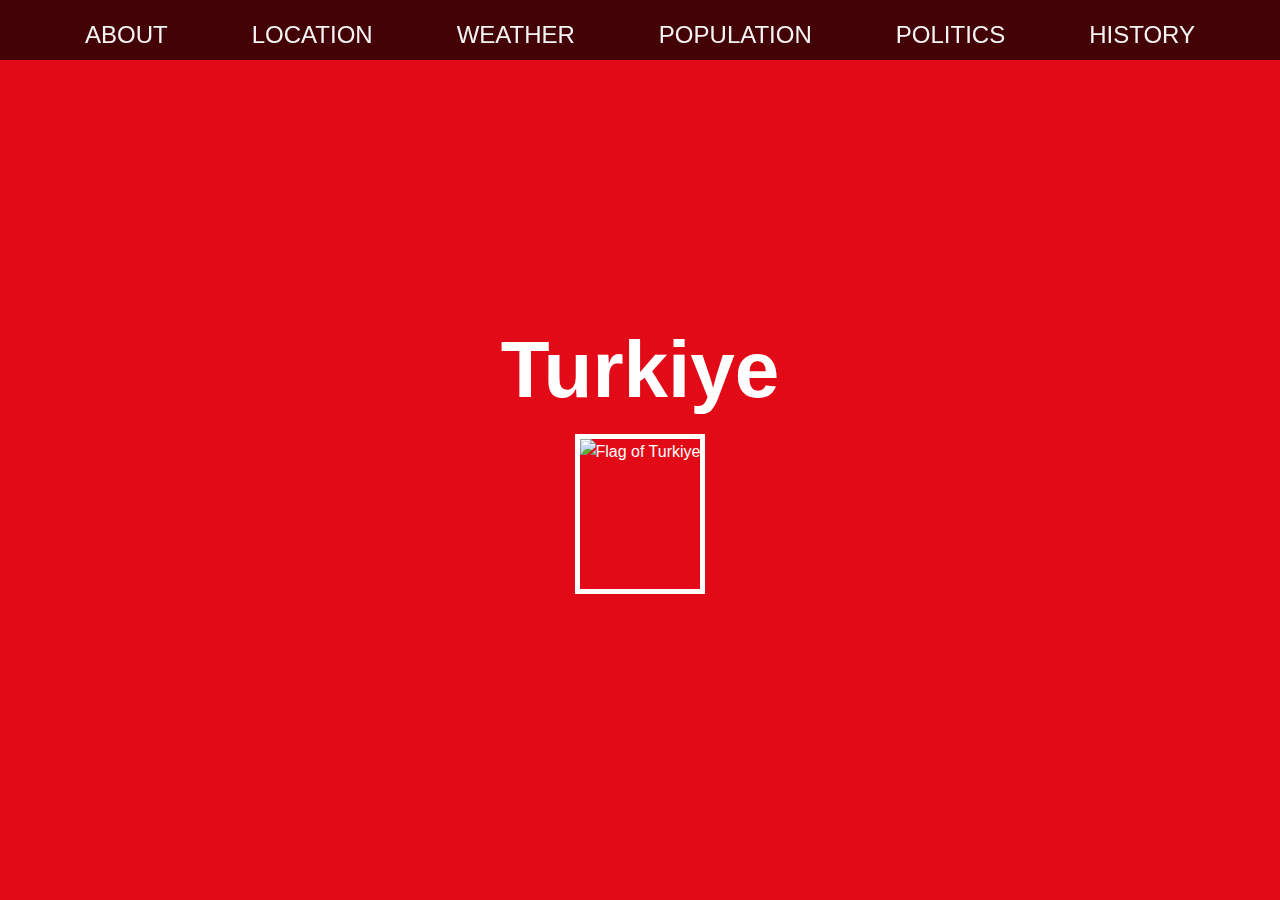
==== index.html @ 074bd5ab "Add files via upload" ====
<!doctype html>
<html lang="en">
    <head>
        <meta charset="UTF-8">
        <meta name="viewport" content="width=device-width, initial-scale=1.0">
        <meta http-equiv="X-UA-Compatible" content="ie=edge">
        <title>Turkiye</title> 
        <link rel="stylesheet" href="style.css">
    </head>
    <body>
        <div class="container">
            <nav class="navbar">
                <ul>
                    <li><a href="#about">About</a></li>
                    <li><a href="#location">Location</a></li>
                    <li><a href="#weather">Weather</a></li>
                    <li><a href="#population">Population</a></li>
                    <li><a href="#politics">Politics</a></li>
                    <li><a href="#history">History</a></li>
                </ul>
            </nav>
            <section id="turkiye">
                <h1> Turkiye </h1>
                <img src = "Turkey.jpg" height = "150" alt = "Flag of Turkiye" >
            </section>
            <section id="about">
                <h2>About</h2>
                <p class="lead">Turkey, formerlly known as the Ottoman empire and now Turkiye is the 33rd largest country in the world and one of the largest transcontinental countries in the world with a land area of roughly 783 thousand square km and around 85 million people living there. The capital of Turkiye is Ankara however the largest city is Istanbul. Turkiye is 7 hours ahead of us (GMT-4) as they use the GMT+4 timezone. Turkiye uses the turkish lira as their currency as well as the euro as their second most used currency and are sitting at a GDP of around $850 billion.</p>
            </section>
            <section id="location">
                <h2>Location</h2>
                <p class="lead">It is found primarily in Western Asia on the Anatolian Peninsula, with a tiny section in Southeast Europe on the Balkan Peninsula. Its neighbours are Georgia to the northeast, Armenia, Azerbaijan, and Iran to the east, Iraq to the southeast, Syria and the Mediterranean Sea to the south, the Aegean Sea to the west, and Greece and Bulgaria to the northwest as well as Cyrprus a small country off the south coast of Turkiye, It also shares boundaries with the Black Sea to the north.</p>
                <img src= "Map.jpg" height = "250" width = "400" alt = "Map of Turkiye" >
            </section>
            <section id="weather">
                <h2>Weather</h2>
                <p class="lead">In Turkey, summers are usually hot and sunny, and the climate varies depending on the region. On the Aegean and Mediterranean coasts, temperatures reach 30 degrees Celsius in July. In the Black Sea, winter temperatures are around 10 degrees Celsius. The climate on the Anatolian plateau is harsh, with summers that are very hot. Furthermore, the east side is much cooler and less humid than the west side of Turkiye.</p>
                <img src= "Weather.png" height = "250" width = "400" alt = "Weather graph of Turkiye" >
            </section>
            <section id="population">
                <h2>Population</h2>
                <p class="lead">As of the end of 2021 the population of Turkiye was 84.7 million people with a growth rate of .55%-1.09% increase per year and is expected to reach all time highs of 98 million by 2059 and drop back down to current numbers by the end of this century. The population is quite young with 22.4% of the population being withing the ages of 0-14 and the median age in Turkiye was around 33 years old. Turks are the largest ethnic group at around 70-75% followed by the Kurds at around %20 as well as the Balkans and Arabs covering the remaining percentage.</p>
                <img src= "Population.png" height = "175" width = "400" alt = "Population pyramid of Turkiye" >
            </section>
            <section id="politics">
                <h2>Politics</h2>
                <h3> Political Leaders</h3>
                <p class="lead">The current president of Turkey is <a href ="https://en.wikipedia.org/wiki/Recep_Tayyip_Erdo%C4%9Fan">Reccep Tayip Erdogan</a> who has been a politician since 1994. Mayor of Istanbul from 1994-1998, Prime Minister of Turkiye from 2003-2014 and presdient of Turkiye from 2014-present.</p>
                <img src= "Erdogan.jpg" height = "200" alt = "Picture of Turkish president" >
                <h3> List Of Turkish Presidents</h3>
                <ul>
                    <li> Reccep Tayip Erdogan (2014-present) </li>
                    <li> Abdullah Gul (2007-2014) </li>
                    <li> Ahmet Necdet Sezer (2000-2007) </li>
                    <li> Suleyman Demirel (1993-2000) </li>
                    <li> Husamettin Cindoruk (1993-1993) </li>
                    <li> Turgut Ozal (1989-1993) </li>
                    <li> Kenan Evren (1982-1989) </li>
                    <li> Ihsan Sabri Caglayangil (1980-1980) </li>
                    <li> Fahri Koruturk (1973-1980) </li>
                    <li> Cevdet Sunay (1966-1973) </li>
                    <li> Cemal Gursel (1960-1966) </li>
                    <li> Celal Bayar (1950-1960) </li>
                    <li> Ismet Inonu (1938-1950) </li>
                    <li> Mustafa Kemal Ataturk (1923-1938) </li>
                </ul>
            </section>>
            <section id="history">
                <h2>History</h2>
                <h3> Ottoman Empire</h3>
                <p class="lead">The <a href ="turkiye1.html">Ottoman Empire</a> was founded by Turkish tribes in Anatolia and developed into one of the most powerful empires to rule the globe in the 15th and 16th century.Over 600 years later, the Ottoman Empire fell in 1922, when the Turkish Republic took its place. </p>
                <img src= "Mehmet.jpg" height = "250" alt = "Mehmet the 2nd enters constantinople" >
            </section>
        </div>
    </body>
</html>
---- style.css ----
* {
    margin: 0;
    padding: 0;
  }
  
  body {
    font-family: Arial, Helvetica, sans-serif;
    background: #e20a17;
    color: #fff;
    height: 100vh;
    line-height: 1.6;
    overflow: hidden;
  }
  
  .container {
    width: 100%;
    height: 100%;
    overflow-y: scroll; 
    scroll-behavior: smooth;
    scroll-snap-type: y mandatory;
  }

  .lead {
    font-size: 1.5rem;
  }
  
  .navbar {
    position: fixed;
    top: 0;
    z-index: 1;
    display: flex;
    width: 100%;
    height: 60px;
    background: rgba(0,0,0,0.7);
  }
  
  .navbar ul {
    display: flex;
    list-style: none;
    width: 100%;
    justify-content: center;
  }
  
  .navbar ul li {
    margin: 0 1rem;
    padding: 1rem;
  }
  
  .navbar ul li a {
    text-decoration: none;
    text-transform: uppercase;
    color: #f4f4f4;
  }
  
  .navbar ul li a:hover {
    color: #e20a17;
  }
  
  section {
    display: flex;
    flex-direction: column;
    align-items: center;
    justify-content: center;
    text-align: center;
    width: 100%;
    height: 100vh;
   
    scroll-snap-align: center;
  }
  section h1{
    font-size: 5rem;
  }

  section h2 {
    font-size: 4rem;
  }

  section h3 {
    font-size: 2rem;
  }

img {
	border:5px solid #FFFFFF;
}

li {
  font-size: 1.5rem;
}

ul {
  -moz-column-count: 4;
  -moz-column-gap: 20px;
  -webkit-column-count: 4;
  -webkit-column-gap: 20px;
  column-count: 3;
  column-gap: 20px;
}

#about
{
  font-size: 4rem;
}

#location{
  font-size: 4rem;
}

#events{
  margin-top: 60%;
}

#politics{
  margin-top: 17.5%;
}

#history
{
  margin-top:10%;
}
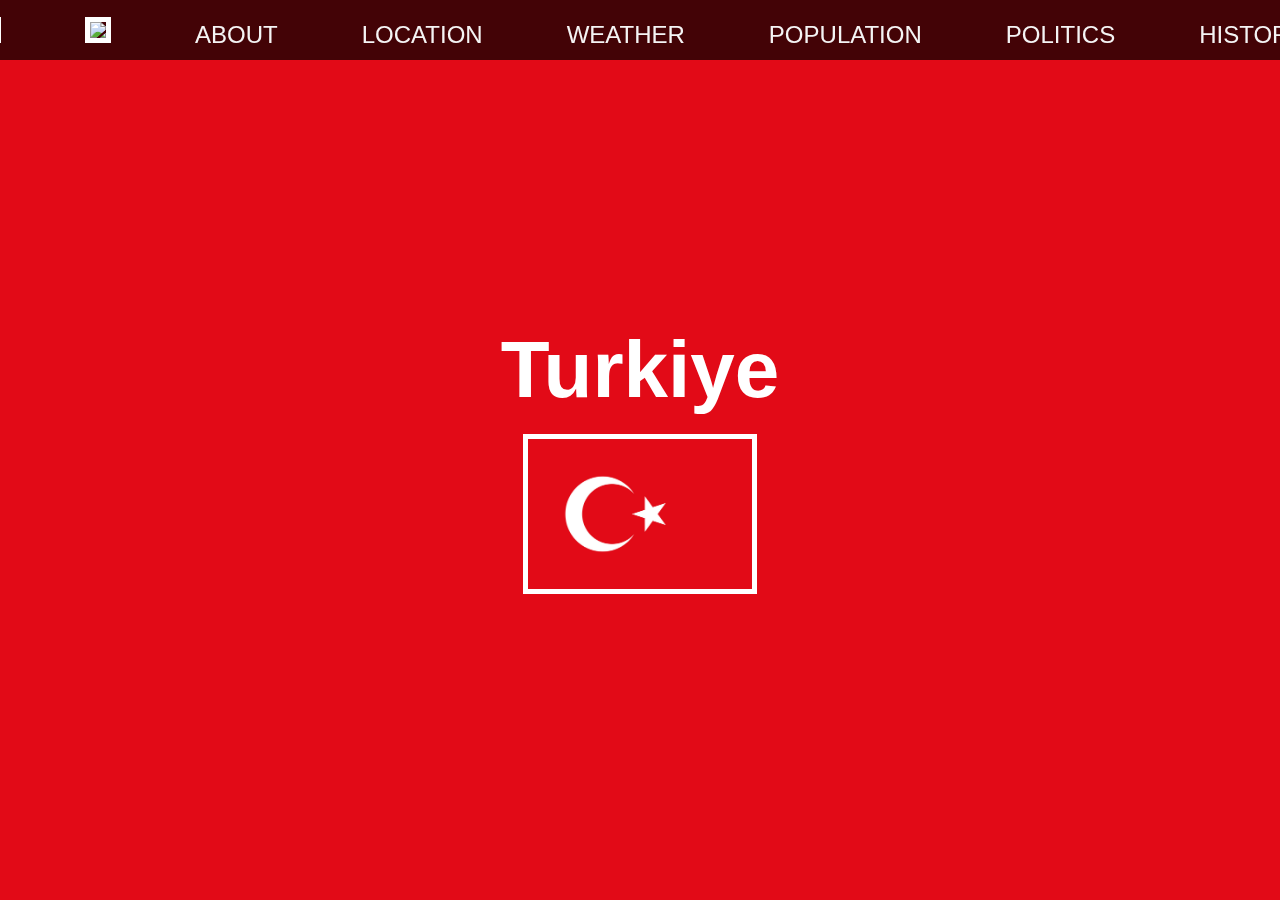
==== commit 65326127: "Update index.html" ====
--- a/index.html
+++ b/index.html
@@ -11,6 +11,8 @@
         <div class="container">
             <nav class="navbar">
                 <ul>
+                    <li><a href="https://validator.w3.org/nu/?doc=https%3A%2F%2Frohatdurmus.github.io%2FHome%2F"><img src="W3C.png" height = "30"></a></li>
+                    <li><a href="https://jigsaw.w3.org/css-validator/validator?uri=https%3A%2F%2Frohatdurmus.github.io%2FHome%2F&profile=css3svg&usermedium=all&warning=1&vextwarning=&lang=en"><img src="css.png" height = "30"></a></li>
                     <li><a href="#about">About</a></li>
                     <li><a href="#location">Location</a></li>
                     <li><a href="#weather">Weather</a></li>
@@ -73,4 +75,4 @@
             </section>
         </div>
     </body>
-</html>+</html>
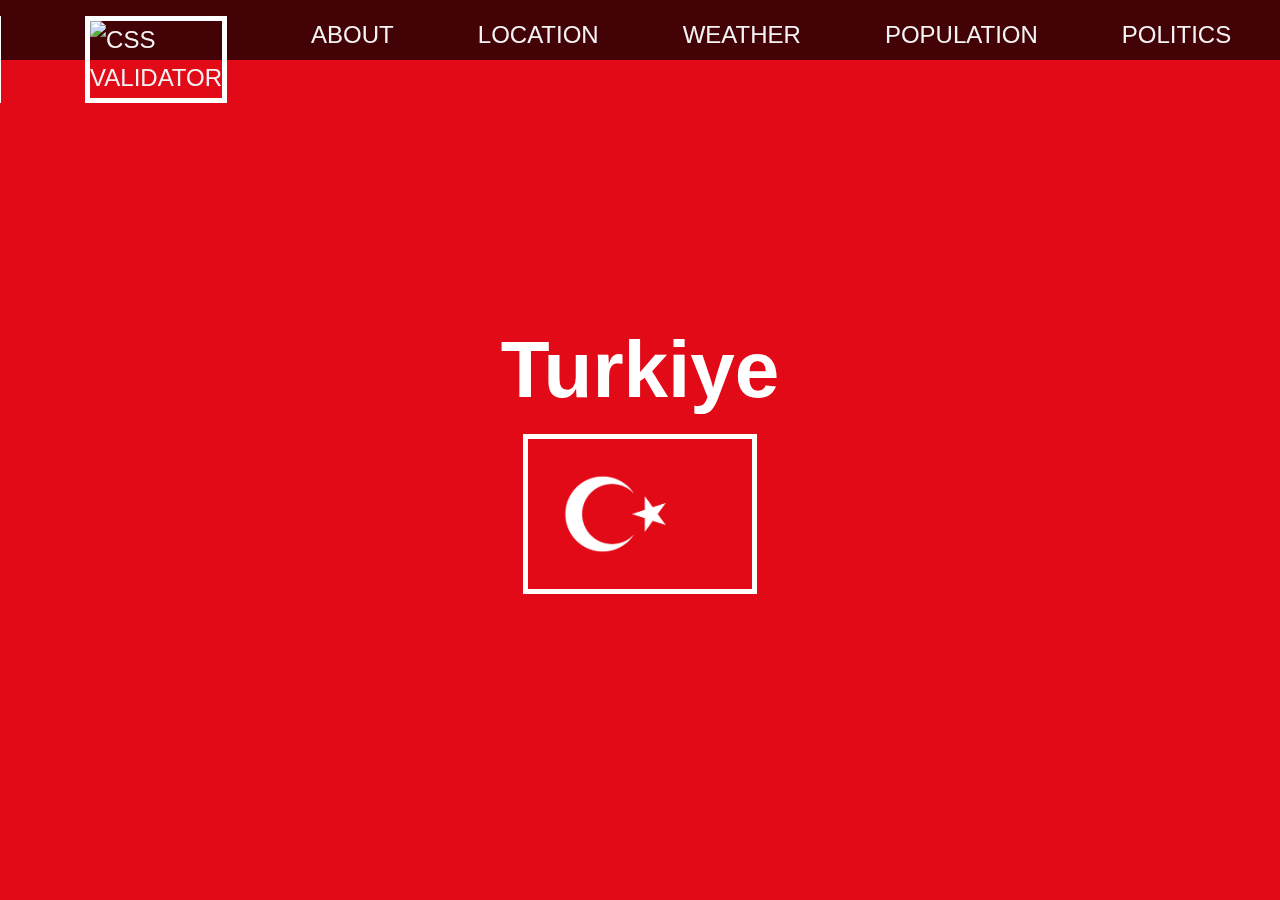
==== commit 2cd2af68: "Update index.html" ====
--- a/index.html
+++ b/index.html
@@ -11,8 +11,8 @@
         <div class="container">
             <nav class="navbar">
                 <ul>
-                    <li><a href="https://validator.w3.org/nu/?doc=https%3A%2F%2Frohatdurmus.github.io%2FHome%2F"><img src="W3C.png" height = "30"></a></li>
-                    <li><a href="https://jigsaw.w3.org/css-validator/validator?uri=https%3A%2F%2Frohatdurmus.github.io%2FHome%2F&profile=css3svg&usermedium=all&warning=1&vextwarning=&lang=en"><img src="css.png" height = "30"></a></li>
+                    <li><a href="https://validator.w3.org/nu/?doc=https%3A%2F%2Frohatdurmus.github.io%2FHome%2F"><img src="W3C.png" height = "30" alt = "HTML Validator"></a></li>
+                    <li><a href="https://jigsaw.w3.org/css-validator/validator?uri=https%3A%2F%2Frohatdurmus.github.io%2FHome%2F&profile=css3svg&usermedium=all&warning=1&vextwarning=&lang=en"><img src="css.png" height = "30" alt = "CSS Validator"></a></li>
                     <li><a href="#about">About</a></li>
                     <li><a href="#location">Location</a></li>
                     <li><a href="#weather">Weather</a></li>
